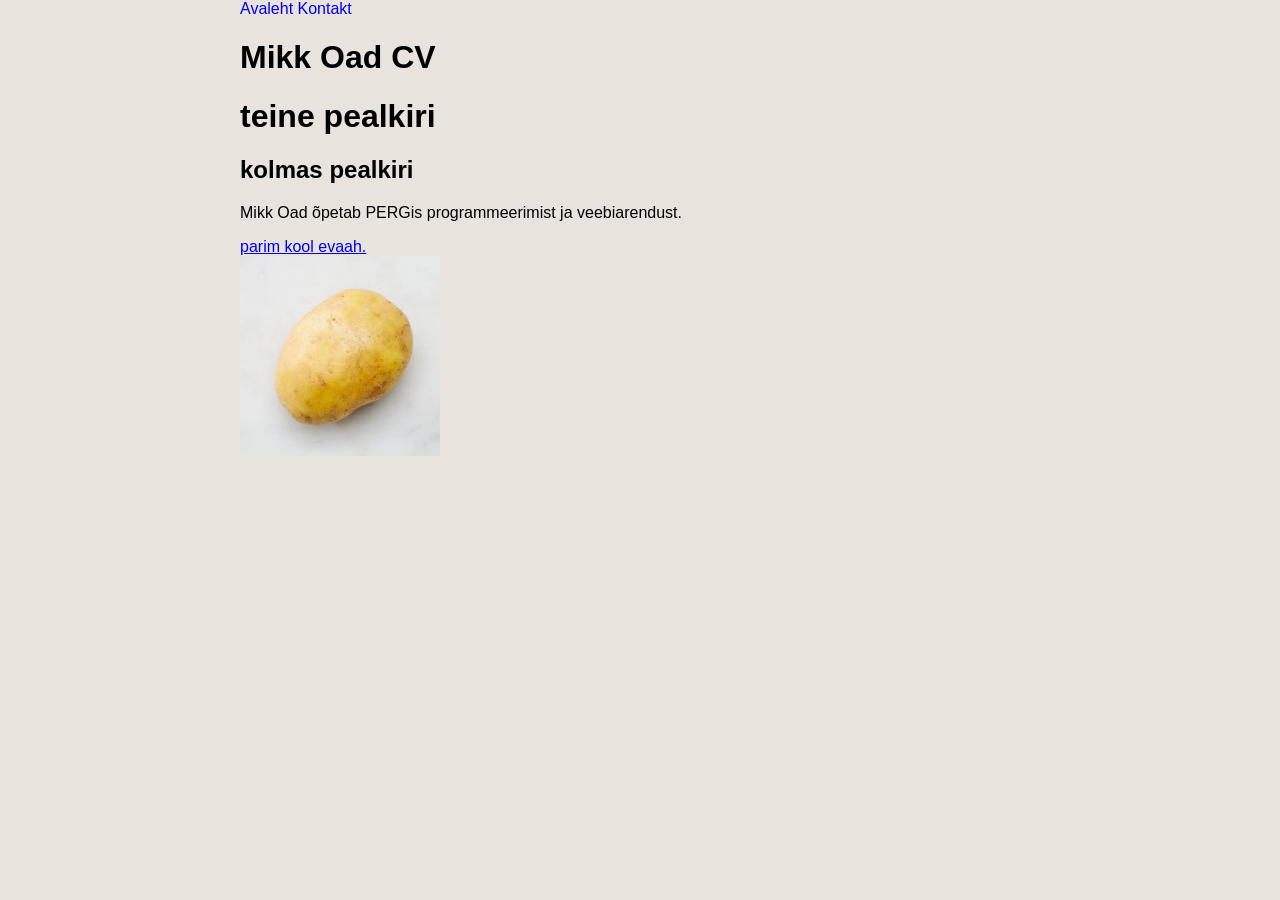
==== index.html @ 11cde3ba "first commit" ====
<!DOCTYPE html>
<html lang="en">
<head>
    <meta charset="UTF-8">
    <meta name="viewport" content="width=device-width, initial-scale=1.0">
    <title>Document</title>
    <link rel="stylesheet" href="style.css">
</head>
<body>

    <div class="nav">
        <a href="index.html">Avaleht</a>
        <a href="kontakt.html">Kontakt</a>
    </div>
    
    <h1>Mikk Oad CV</h1>

    <h1>teine pealkiri</h1>

    <h2>kolmas pealkiri</h2>
    <p>Mikk Oad õpetab PERGis programmeerimist ja veebiarendust.</p>
    <a href="https://perg.ee">parim kool evaah.</a><br>

    <img style="max-width: 200px;" src="potatho.webp" alt="pildil on kartul.">


    
</body>
</html>
---- style.css ----
body{
    max-width: 50em;
    margin: 0 auto;
    background-color: rgb(232, 227, 221);
    font-family: Arial, Helvetica, sans-serif;
}
.nav a{
    text-decoration: none;
}
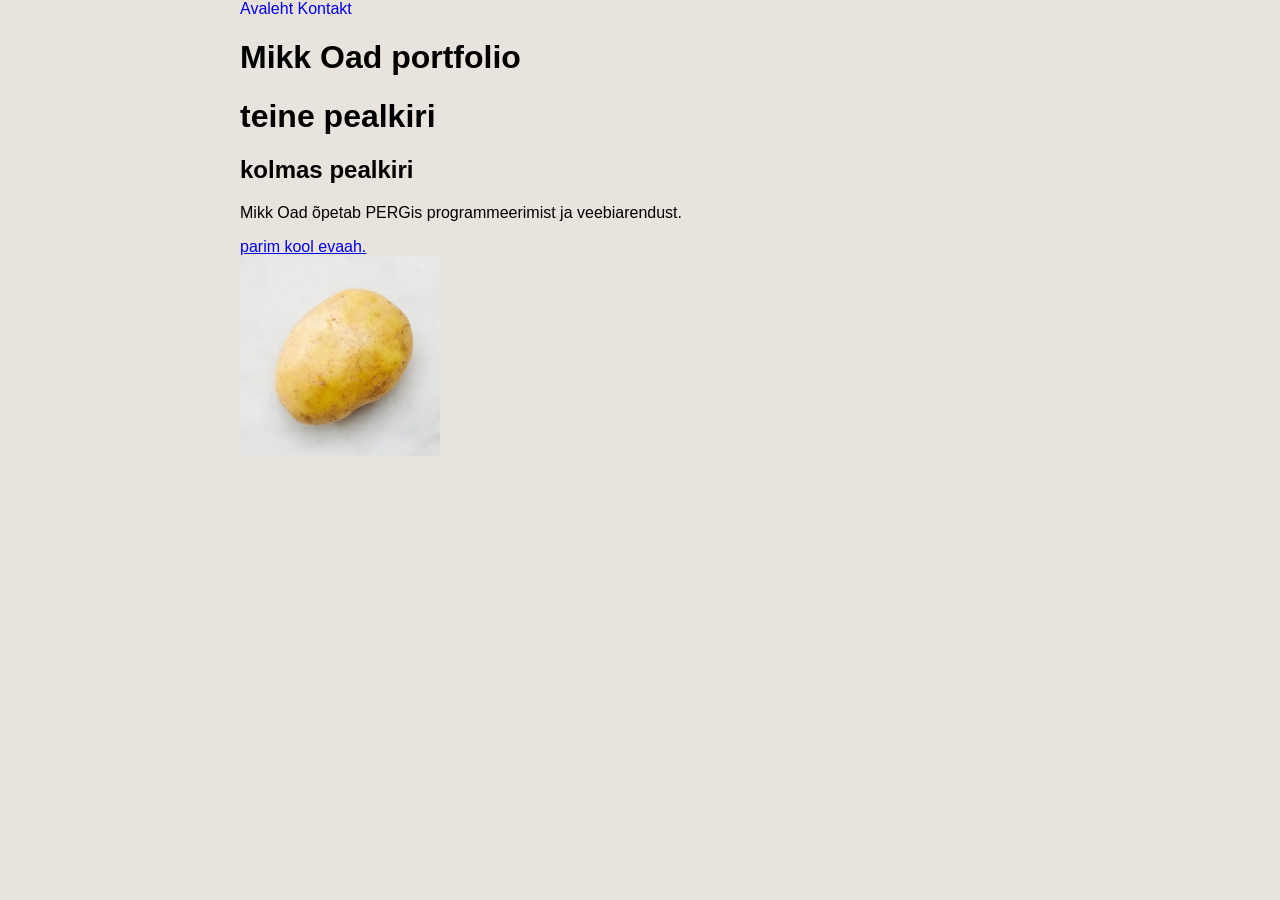
==== commit 805637ec: "muutsin cv-portfoolioks" ====
--- a/index.html
+++ b/index.html
@@ -13,7 +13,7 @@
         <a href="kontakt.html">Kontakt</a>
     </div>
     
-    <h1>Mikk Oad CV</h1>
+    <h1>Mikk Oad portfolio</h1>
 
     <h1>teine pealkiri</h1>
 
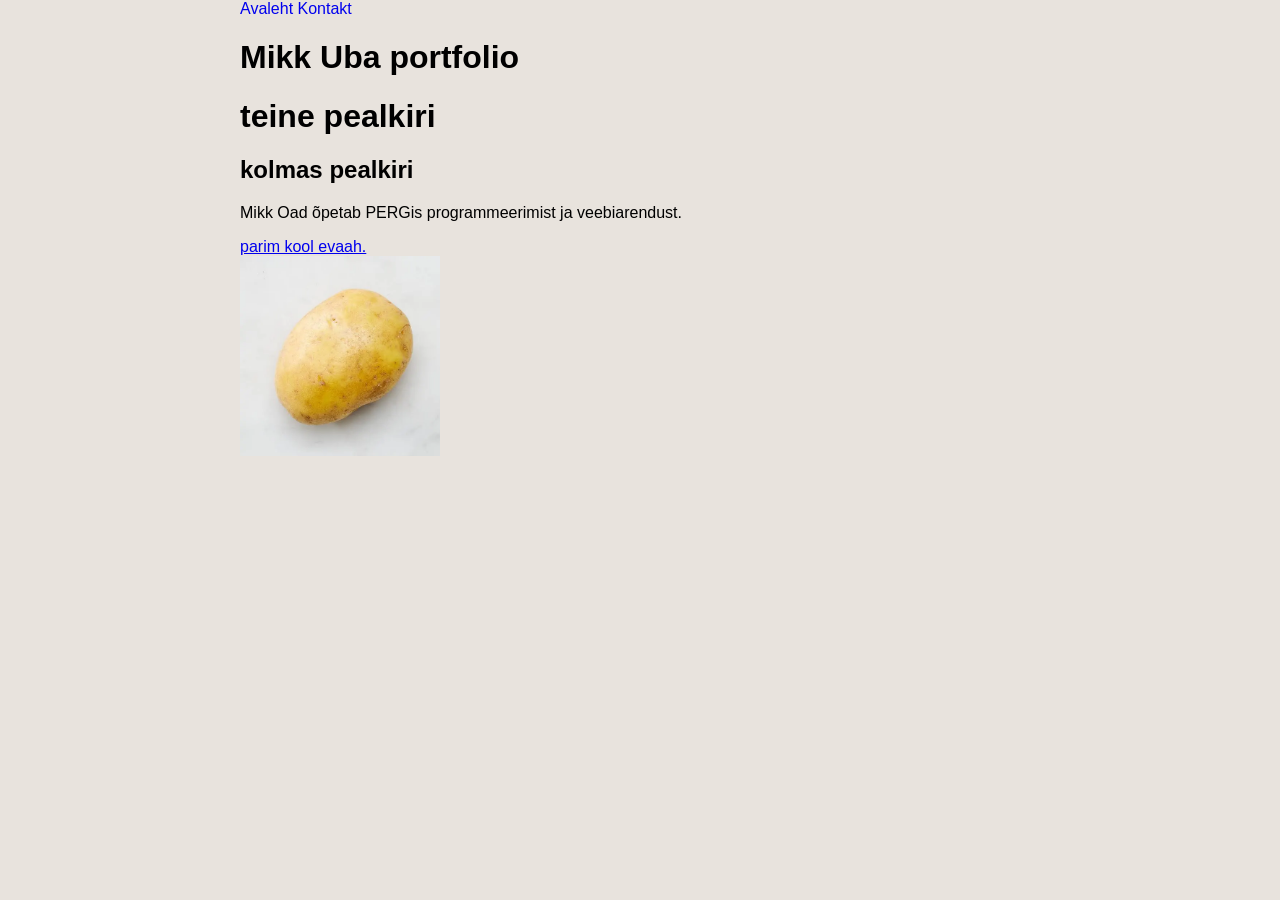
==== commit 8f60baeb: "Update portfolio name from 'Mikk Oad' to 'Mikk Uba'" ====
--- a/index.html
+++ b/index.html
@@ -13,7 +13,7 @@
         <a href="kontakt.html">Kontakt</a>
     </div>
     
-    <h1>Mikk Oad portfolio</h1>
+    <h1>Mikk Uba portfolio</h1>
 
     <h1>teine pealkiri</h1>
 
@@ -26,4 +26,4 @@
 
     
 </body>
-</html>+</html>
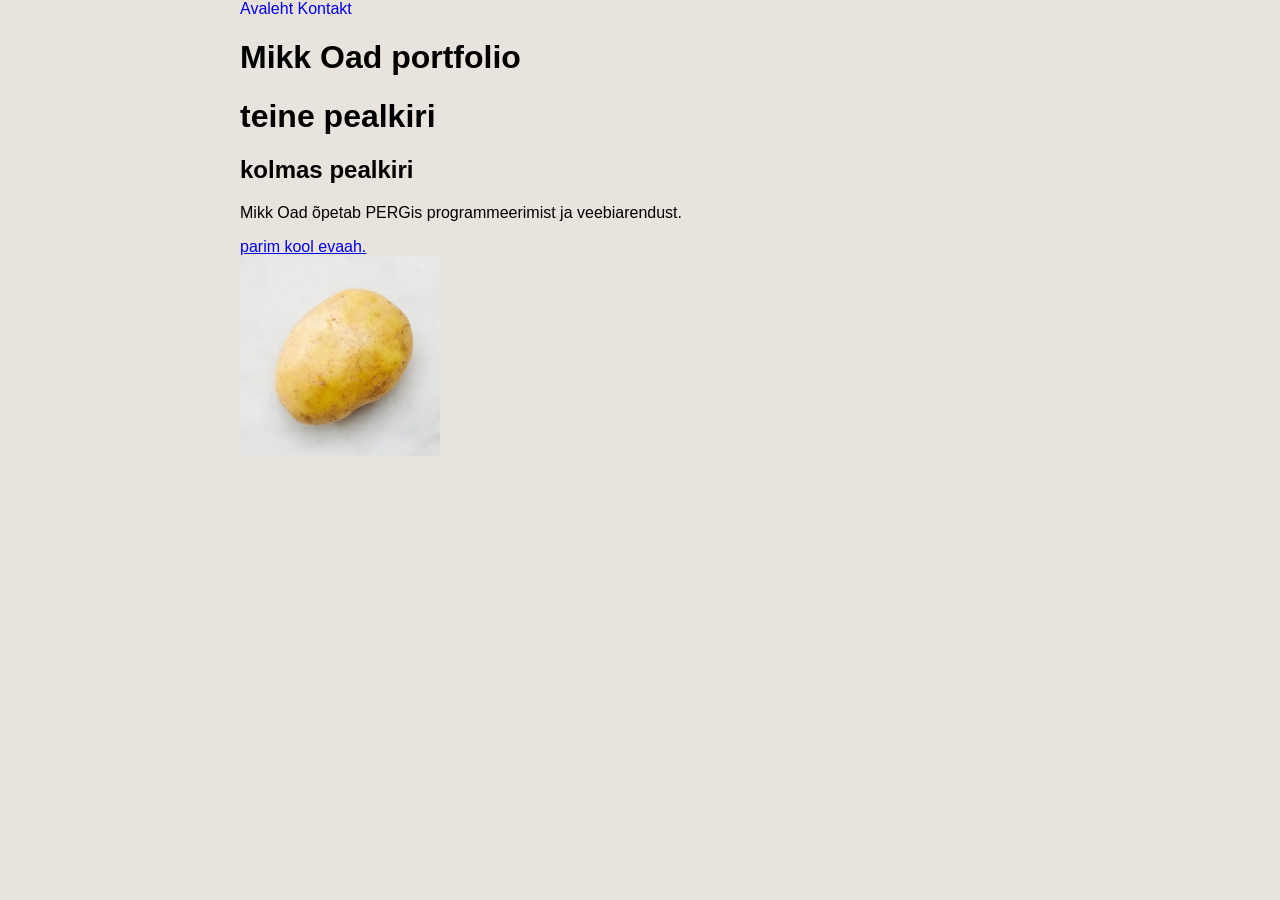
==== commit bbbc1db3: "paar puudatust" ====
--- a/index.html
+++ b/index.html
@@ -13,7 +13,7 @@
         <a href="kontakt.html">Kontakt</a>
     </div>
     
-    <h1>Mikk Uba portfolio</h1>
+    <h1>Mikk Oad portfolio</h1>
 
     <h1>teine pealkiri</h1>
 
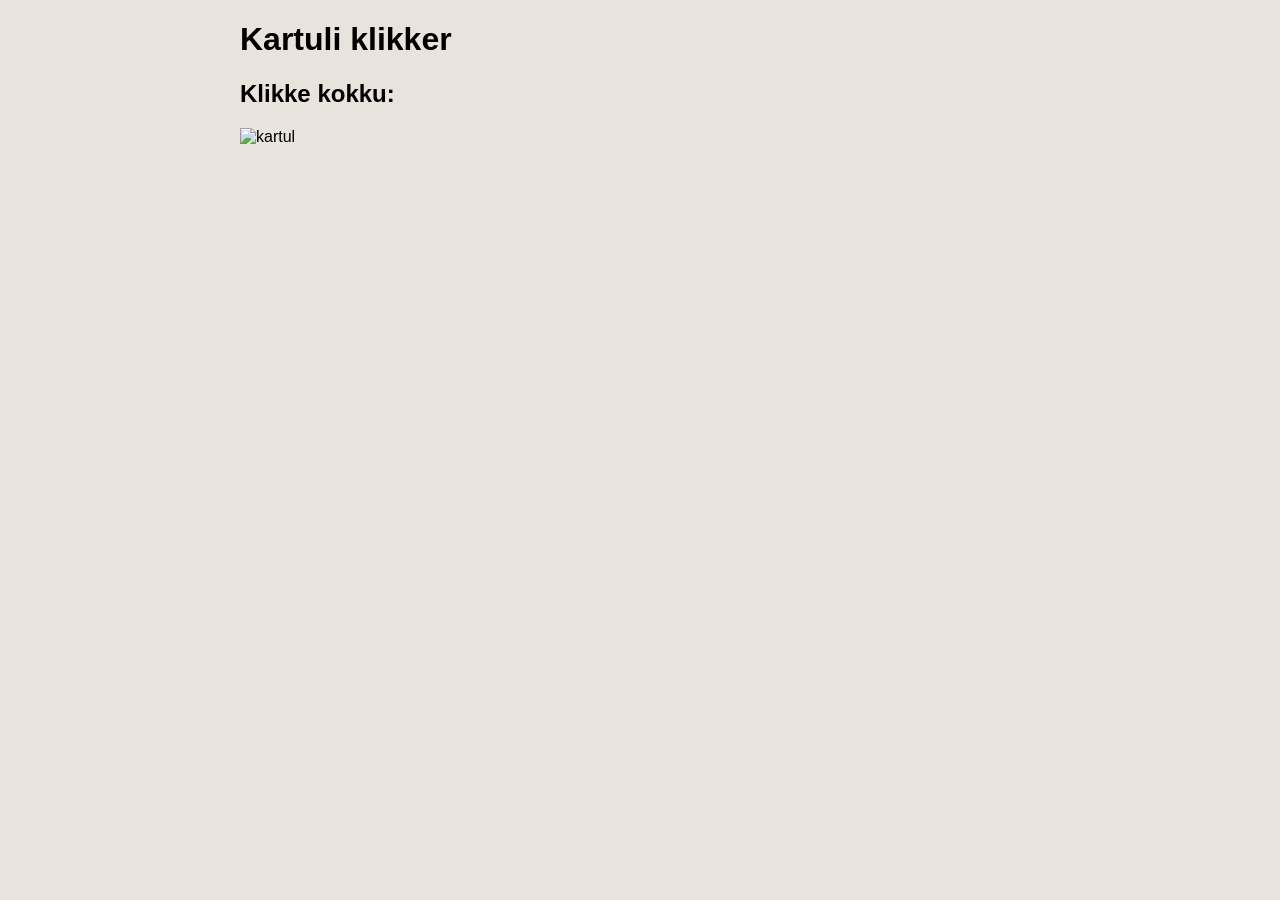
==== commit 405b6091: "Modify index.html for title and click counter Updated the title and added a click counter functional" ====
--- a/index.html
+++ b/index.html
@@ -1,29 +1,34 @@
 <!DOCTYPE html>
-<html lang="en">
+<html lang="et">
 <head>
     <meta charset="UTF-8">
     <meta name="viewport" content="width=device-width, initial-scale=1.0">
-    <title>Document</title>
+    <title>PERG 3</title>
     <link rel="stylesheet" href="style.css">
+    <script>
+
+        window.onload = function() {
+            let algne = document.getElementById("clicks");
+            algne.innerHTML = localStorage.getItem("test");
+        }
+
+        function kaunter(){
+            let algne = document.getElementById("clicks");
+            let tulemus = Number(algne.innerHTML) + 1;
+            algne.innerHTML = tulemus;
+
+            localStorage.setItem("test", tulemus);
+        }
+    </script>
 </head>
+
 <body>
+    
+    <h1>Kartuli klikker</h1>
+    
+    <h2>Klikke kokku: <span id="clicks">0</span></h2>
 
-    <div class="nav">
-        <a href="index.html">Avaleht</a>
-        <a href="kontakt.html">Kontakt</a>
-    </div>
-    
-    <h1>Mikk Oad portfolio</h1>
+    <img src="https://encrypted-tbn0.gstatic.com/images?q=tbn:ANd9GcSJR-TNVErsChtfvJbeb6Q7fuzP1TS1WibcECCtTKupk6KLD5Tk3wmXDPcR86FC4IjK9iCe-NhCtWflOVKEzNmRtzVDAdqoJ35w_x5WwA&s=10" alt="kartul" onclick="kaunter()">
 
-    <h1>teine pealkiri</h1>
-
-    <h2>kolmas pealkiri</h2>
-    <p>Mikk Oad õpetab PERGis programmeerimist ja veebiarendust.</p>
-    <a href="https://perg.ee">parim kool evaah.</a><br>
-
-    <img style="max-width: 200px;" src="potatho.webp" alt="pildil on kartul.">
-
-
-    
 </body>
 </html>
